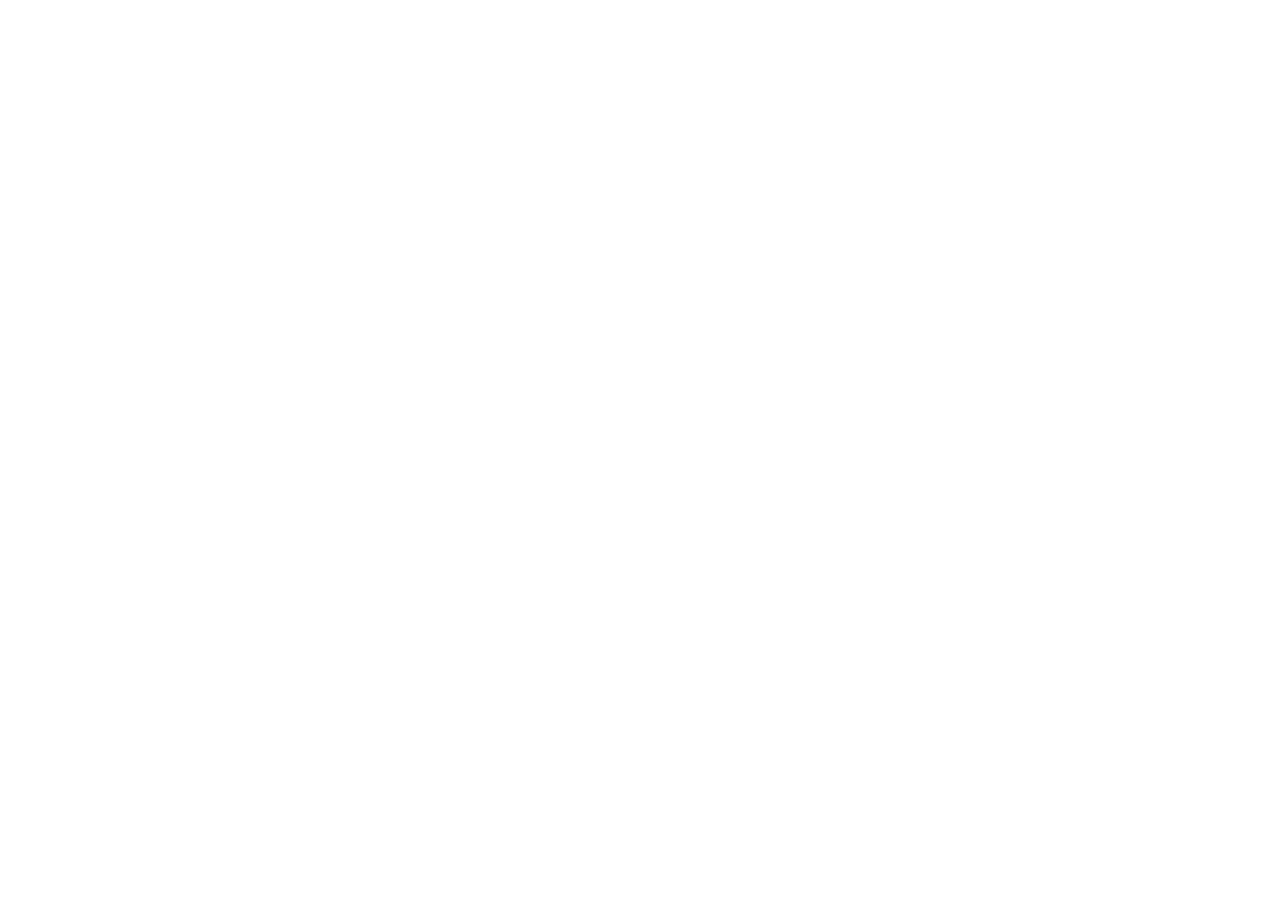
==== index.html @ 2c24708e "setup structure web" ====
<!DOCTYPE html>
<html lang="fr">
<head>
    <meta charset="UTF-8">
    <title>Title</title>
    <link rel="icon" type="image/png" href="favicon.png"/>
    <link rel="stylesheet" type="text/css" href="css/normalize.css"/>
</head>
<body>
<a class="button" href=""></a>
<a class="button" href=""></a>
<a class="button" href=""></a>
</body>
</html>
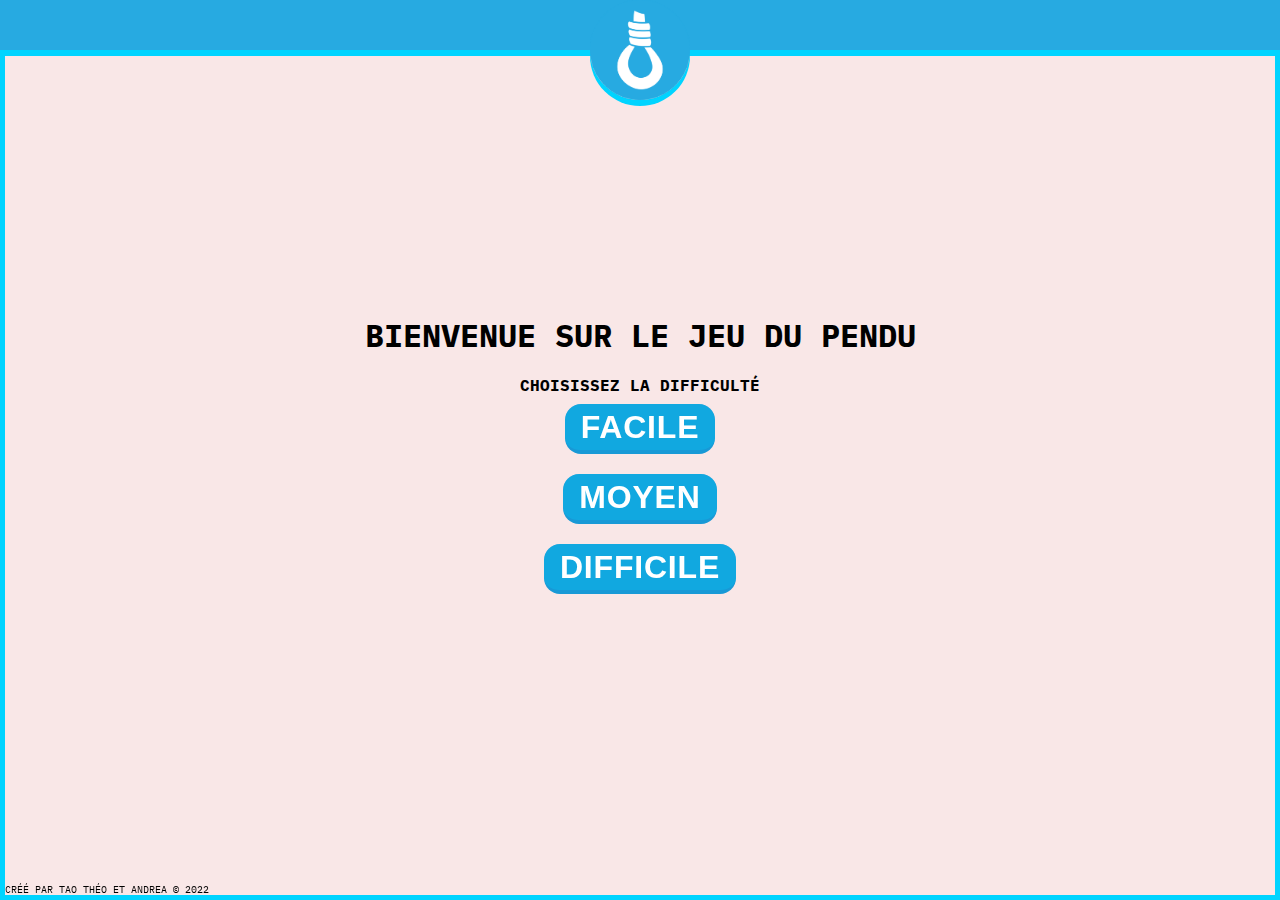
==== commit 814a0046: "Andrea Tardelli 13/12/2022 09:52 / Supression du back mise a jour du front (ajout du medium et easy " ====
--- a/index.html
+++ b/index.html
@@ -3,12 +3,46 @@
 <head>
     <meta charset="UTF-8">
     <title>Title</title>
-    <link rel="icon" type="image/png" href="favicon.png"/>
+    <link rel="preconnect" href="https://fonts.googleapis.com">
+    <link rel="preconnect" href="https://fonts.gstatic.com" crossorigin>
+    <link href="https://fonts.googleapis.com/css2?family=IBM+Plex+Mono&display=swap" rel="stylesheet">
+    <link rel="icon" type="image/png" href="img/favicon.png"/>
     <link rel="stylesheet" type="text/css" href="css/normalize.css"/>
+    <link rel="stylesheet" type="text/css" href="css/media.css">
+    <link rel="stylesheet" type="text/css" href="css/style.css"/>
 </head>
 <body>
-<a class="button" href=""></a>
-<a class="button" href=""></a>
-<a class="button" href=""></a>
+
+<div id="acceuil">
+    <h1>BIENVENUE SUR LE JEU DU PENDU</h1>
+    <h4>CHOISISSEZ LA DIFFICULTÉ</h4>
+        <div class="header">
+            <a class="bmpLogo" href="index.html">
+                <img src="img/favicon.png">
+            </a>
+        </div>
+
+        <a href="GameEasy.html">
+            <button class="button-19" role="button">
+            Facile
+            </button>
+        </a>
+        <a href="">
+            <button class="button-19" role="button">
+            Moyen
+            </button>
+        </a>
+
+        <a href="">
+            <button class="button-19" role="button">
+            Difficile
+            </button>
+        </a>
+
+
+</div>
+<footer>
+    <p>CRÉÉ PAR TAO THÉO ET ANDREA &copy; 2022</p>
+</footer>
 </body>
-</html>+</html>
--- a/css/media.css
+++ b/css/media.css
@@ -0,0 +1,12 @@
+@media (max-width: 600px) {
+    #gauche {
+        width: 100%;
+    }
+    #droite {
+        width: 100%;
+    }
+    #acceuil {
+        width: 100%;
+    }
+}
+
--- a/css/style.css
+++ b/css/style.css
@@ -0,0 +1,138 @@
+/*body{
+    background: linear-gradient(217deg, rgba(255, 255, 255, 0.8), rgba(255,0,0,0) 70.71%),
+    linear-gradient(127deg, rgb(0, 60, 255), rgba(0, 42, 255, 0.37) 70.71%),
+    linear-gradient(336deg, rgb(255, 255, 255), rgba(0,0,255,0) 70.71%);
+}*/
+
+* {
+    margin: 0;
+    padding: 0;
+    font-family: 'IBM Plex Mono', monospace;
+}
+
+html, body {
+    scrollbar-arrow-color: gray;
+    scrollbar-color: gray;
+    color: black;
+    height: 100%;
+}
+footer{
+    position: fixed;
+    bottom:0;
+    font-size: .6em;
+    margin: 5px;
+}
+
+#acceuil{
+    height: 100%;
+    box-sizing: border-box;
+    background-color: #F9E7E7;
+    display: flex;
+    flex-direction: column;
+    justify-content: center;
+    align-items: center;
+    border: #00d4ff 5px solid;
+
+
+}
+#container{
+    display: flex;
+    height: 100%;
+}
+.content{
+    flex: 1;
+    height: 100%;
+    box-sizing: border-box;
+}
+
+#gauche {
+    background-color: #F9E7E7;
+    border: solid 5px #00d4ff;
+}
+#droite {
+    background-color: #F9E7E7;
+    border: solid 5px #00d4ff;
+}
+a{
+    text-decoration: none;
+    color: black;
+}
+
+
+.button-19 {
+    appearance: button;
+    background-color: #1899D6;
+    border: solid transparent;
+    border-radius: 16px;
+    border-width: 0 0 4px;
+    box-sizing: border-box;
+    color: #FFFFFF;
+    cursor: pointer;
+    display: inline-block;
+    font-family: din-round,sans-serif;
+    font-size: 200%;
+    font-weight: 700;
+    letter-spacing: .8px;
+    line-height: 20px;
+    margin: 10px ;
+    outline: none;
+    overflow: visible;
+    padding: 13px 16px;
+    text-align: center;
+    text-transform: uppercase;
+    touch-action: manipulation;
+    transform: translateZ(0);
+    transition: filter .2s;
+    user-select: none;
+    -webkit-user-select: none;
+    vertical-align: middle;
+    white-space: nowrap;
+}
+.button-19:after {
+    background-clip: padding-box;
+    background-color: rgba(0, 212, 255, 0.26);
+    border: solid transparent;
+    border-radius: 16px;
+    border-width: 0 0 4px;
+    bottom: -4px;
+    content: "";
+    left: 0;
+    position: absolute;
+    right: 0;
+    top: 0;
+    z-index: -1;
+}
+.button-19:main,
+.button-19:focus {
+    user-select: auto;
+}
+
+.button-19:hover:not(:disabled) {
+    filter: brightness(1.1);
+    -webkit-filter: brightness(1.1);
+}
+
+.button-19:disabled {
+    cursor: auto;
+}
+.header{
+    position: absolute;
+    top: 0;
+    left: 0;
+    width: 100%;
+    height: 50px;
+    background-color: #27aae1;
+    box-shadow: 0px 6px 0px 0px rgb(0, 212, 255);
+}
+.bmpLogo {
+    height: 100px;
+    width: 100px;
+    display: block;
+    margin:0 auto;
+    border-radius: 50%;
+    box-shadow: 0px 6px 0px 0px rgb(0, 212, 255);
+}
+.bmpLogo img{
+    height: 100%;
+    width: 100%;
+}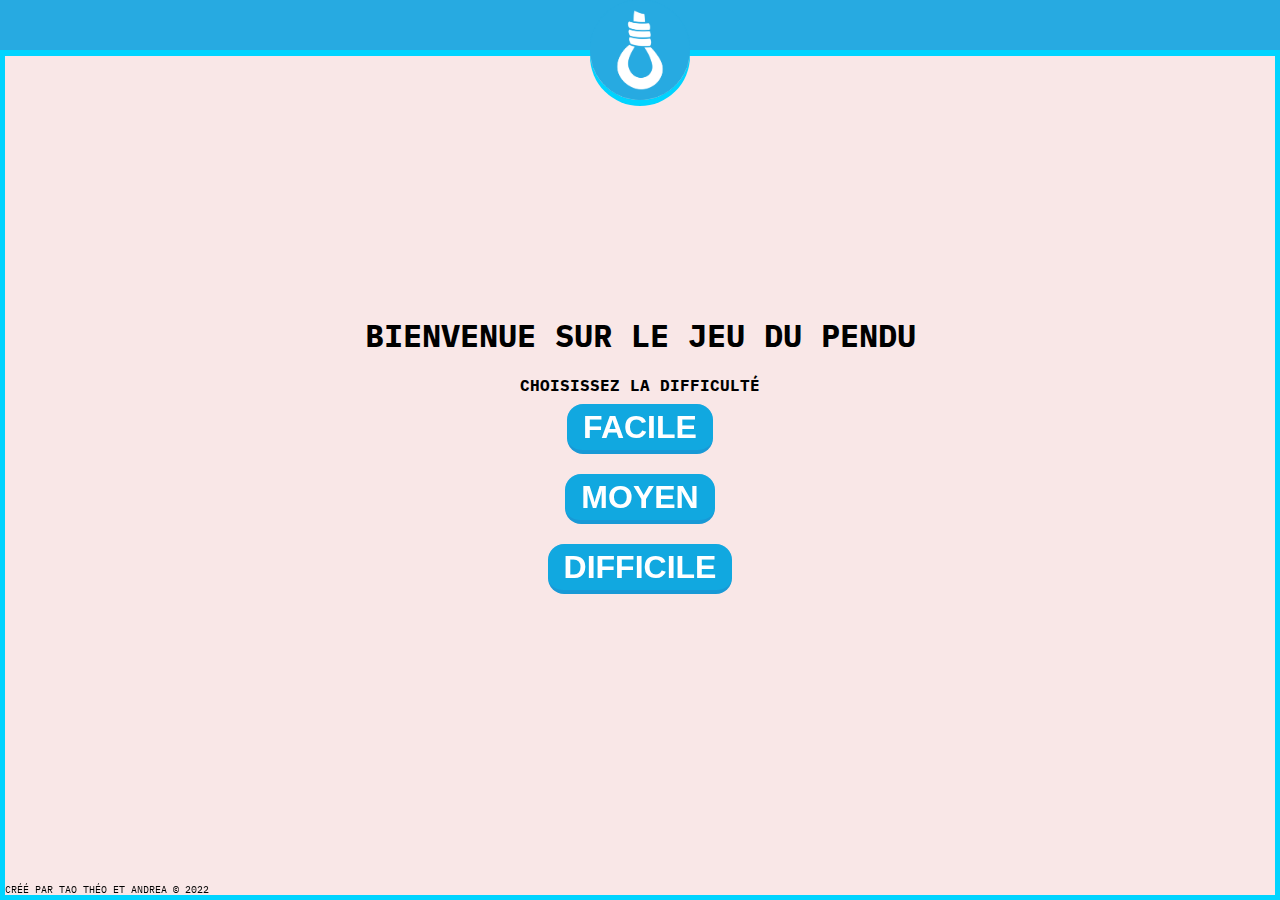
==== commit d988bcfd: "Andrea Tardelli 13/12/2022 09:52 / mise a jour des chemin partie 3, mise a jour du css, commencement" ====
--- a/index.html
+++ b/index.html
@@ -18,26 +18,26 @@
     <h4>CHOISISSEZ LA DIFFICULTÉ</h4>
         <div class="header">
             <a class="bmpLogo" href="index.html">
-                <img src="img/favicon.png">
+                <img src="img/favicon.png" alt="">
             </a>
         </div>
 
-        <a href="GameEasy.html">
+        <form action="/Game" method="post" id="acceuil-2">
             <button class="button-19" role="button">
             Facile
             </button>
-        </a>
-        <a href="">
+
+
             <button class="button-19" role="button">
             Moyen
             </button>
-        </a>
 
-        <a href="">
+
+
             <button class="button-19" role="button">
             Difficile
             </button>
-        </a>
+        </form>
 
 
 </div>
--- a/css/style.css
+++ b/css/style.css
@@ -12,7 +12,6 @@
 
 html, body {
     scrollbar-arrow-color: gray;
-    scrollbar-color: gray;
     color: black;
     height: 100%;
 }
@@ -32,11 +31,17 @@
     justify-content: center;
     align-items: center;
     border: #00d4ff 5px solid;
-
+}
+#acceuil-2{
+    display: flex;
+    flex-direction: column;
+    justify-content: center;
+    align-items: center;
 
 }
 #container{
     display: flex;
+
     height: 100%;
 }
 .content{
@@ -46,10 +51,15 @@
 }
 
 #gauche {
+   display: flex;
+    justify-content: center;
+    align-items: center;
+    padding-top: 55px;
     background-color: #F9E7E7;
     border: solid 5px #00d4ff;
 }
 #droite {
+    padding-top: 55px;
     background-color: #F9E7E7;
     border: solid 5px #00d4ff;
 }
@@ -60,7 +70,6 @@
 
 
 .button-19 {
-    appearance: button;
     background-color: #1899D6;
     border: solid transparent;
     border-radius: 16px;
@@ -72,7 +81,6 @@
     font-family: din-round,sans-serif;
     font-size: 200%;
     font-weight: 700;
-    letter-spacing: .8px;
     line-height: 20px;
     margin: 10px ;
     outline: none;
@@ -102,7 +110,6 @@
     top: 0;
     z-index: -1;
 }
-.button-19:main,
 .button-19:focus {
     user-select: auto;
 }
@@ -122,7 +129,7 @@
     width: 100%;
     height: 50px;
     background-color: #27aae1;
-    box-shadow: 0px 6px 0px 0px rgb(0, 212, 255);
+    box-shadow: 0 6px 0 0 rgb(0, 212, 255);
 }
 .bmpLogo {
     height: 100px;
@@ -130,9 +137,15 @@
     display: block;
     margin:0 auto;
     border-radius: 50%;
-    box-shadow: 0px 6px 0px 0px rgb(0, 212, 255);
+    box-shadow: 0 6px 0 0 rgb(0, 212, 255);
 }
 .bmpLogo img{
     height: 100%;
     width: 100%;
+
+}
+.placeholder {
+    width: 300px;
+    height: 30px;
+    text-align: center;
 }